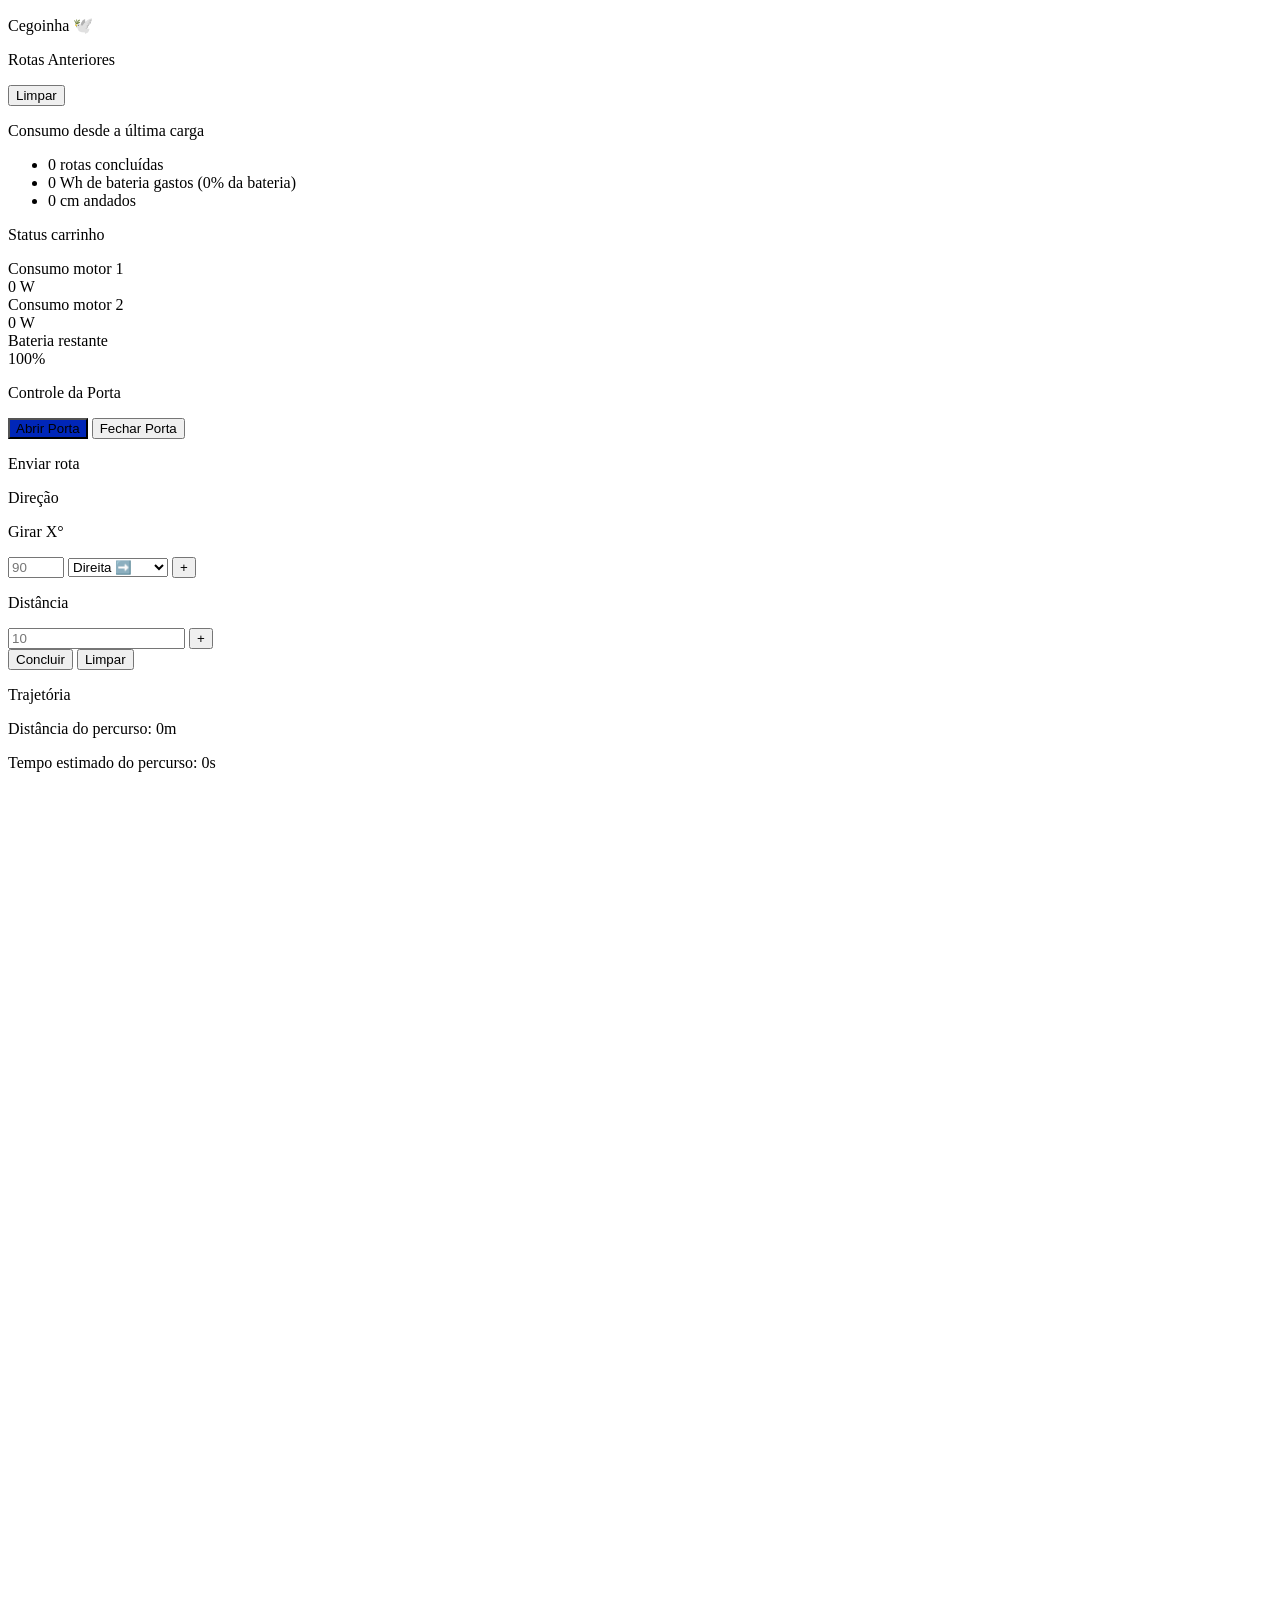
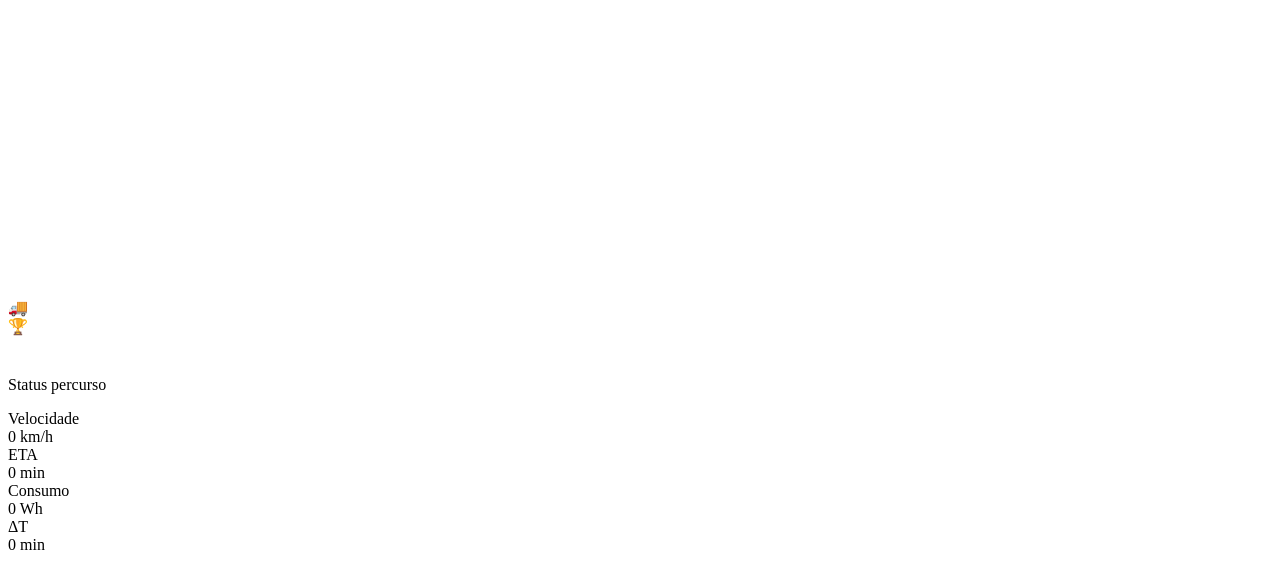
==== websocket/cegoinha_websocket/data/index.html @ 8a1ede05 "feat: Implementar interface e lógica para controle de rotas e status do carrinho - Adicionado arquiv" ====
<!DOCTYPE html>
<html lang="pt-BR">
<head>
<meta charset="UTF-8">
<meta name="viewport" content="width=device-width, initial-scale=1.0">
<title>Cegoinha 🕊️</title>
<link rel="stylesheet" href="/style.css">
</head>
<body>
<div class="main-container">
<div class="header"><p class="title">Cegoinha 🕊️</p></div>
<div class="divider divider-top"></div>
<section class="section rotas-anteriores">
<div class="section-header"><p class="section-title">Rotas Anteriores</p></div>
<div class="rotas-grid"></div>
<button class="btn-limpar btn-rotas-limpar">Limpar</button>
</section>
<div class="divider"></div>
<section class="section consumo-carga">
<p class="section-title">Consumo desde a última carga</p>
<ul class="consumo-list">
<li><span id="rotas-concluidas">0</span> rotas concluídas</li>
<li><span id="bateria-gasta">0</span> Wh de bateria gastos (<span id="porcentagem-gasta">0</span>% da bateria)</li>
<li><span id="distancia-total">0</span> cm andados</li>
</ul>
</section>
<div class="divider"></div>
<section class="section status-carrinho">
<p class="section-title">Status carrinho</p>
<div class="status-grid">
<div class="status-card"><div class="status-header">Consumo motor 1</div><div class="status-value">0 W</div></div>
<div class="status-card"><div class="status-header">Consumo motor 2</div><div class="status-value">0 W</div></div>
<div class="status-card"><div class="status-header">Bateria restante</div><div class="status-value"><span id="bateria-soc">100</span>%</div></div>
</div>
</section>
<div class="divider"></div>
<section class="section section-porta">
<p class="section-title">Controle da Porta</p>
<div class="acoes">
<button class="btn-concluir" id="btn-abrir-porta" style="background-color:#0026B8">Abrir Porta</button>
<button class="btn-limpar" id="btn-fechar-porta">Fechar Porta</button>
</div>
<p id="status-porta-info"></p>
</section>
<div class="divider"></div>
<div class="main-content">
<section class="section enviar-rota">
<p class="section-title">Enviar rota</p>
<div class="elementos-adicionados"></div>
<div class="adicionar-elementos">
<div class="adicionar-card rotacao-add">
<p class="add-label-top">Direção</p>
<p class="add-label-left">Girar X°</p>
<input type="number" class="add-input add-input-graus" id="input-graus" placeholder="90" min="0" max="360">
<select class="add-select-direcao" id="select-direcao">
<option value="direita">Direita ➡️</option>
<option value="esquerda">Esquerda ⬅️</option>
</select>
<button class="btn-add">+</button>
</div>
<div class="adicionar-card distancia-add">
<p class="add-label">Distância</p>
<input type="number" class="add-input" id="input-distancia" placeholder="10" min="0">
<button class="btn-add">+</button>
</div>
</div>
<div class="acoes">
<button class="btn-concluir">Concluir</button>
<button class="btn-limpar">Limpar</button>
</div>
</section>
<section class="section trajetoria">
<p class="section-title">Trajetória</p>
<div class="trajetoria-card">
<p class="trajetoria-info">Distância do percurso: 0m</p>
<p class="trajetoria-info">Tempo estimado do percurso: 0s</p>
<div class="mapa-grande">
<svg class="map-route-large" width="100%" height="100%" viewBox="0 0 400 350" preserveAspectRatio="xMidYMid meet" fill="none"></svg>
<div class="truck-icon-large">🚚</div>
<div class="award-icon-large">🏆</div>
</div>
</div>
<div class="status-percurso-section">
<p class="section-title" style="margin-top:40px">Status percurso</p>
<div class="status-percurso-grid">
<div class="status-percurso-card"><div class="status-header">Velocidade</div><div class="status-value">0 km/h</div></div>
<div class="status-percurso-card"><div class="status-header">ETA</div><div class="status-value">0 min</div></div>
<div class="status-percurso-card"><div class="status-header">Consumo</div><div class="status-value">0 Wh</div></div>
<div class="status-percurso-card"><div class="status-header">ΔT</div><div class="status-value">0 min</div></div>
</div>
</div>
</section>
</div>
</div>
<script src="/app.js"></script>
</body>
</html>
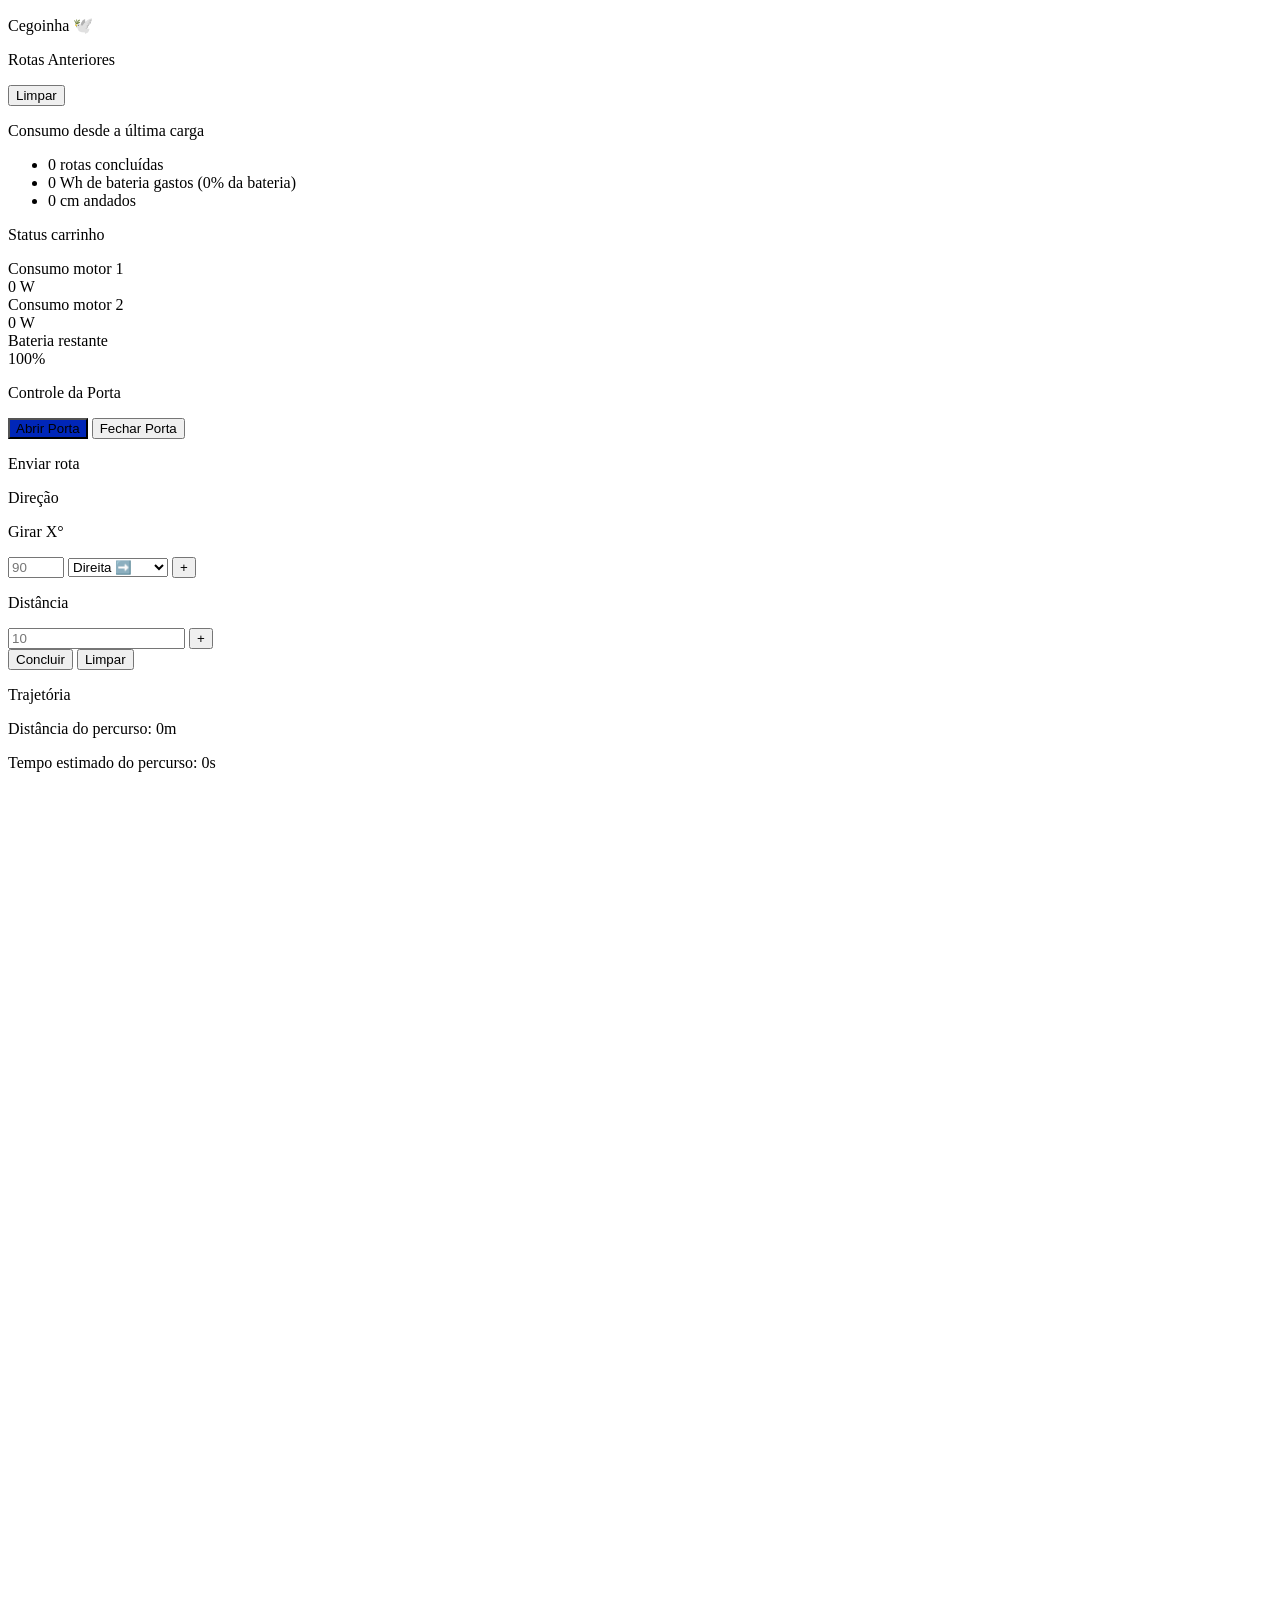
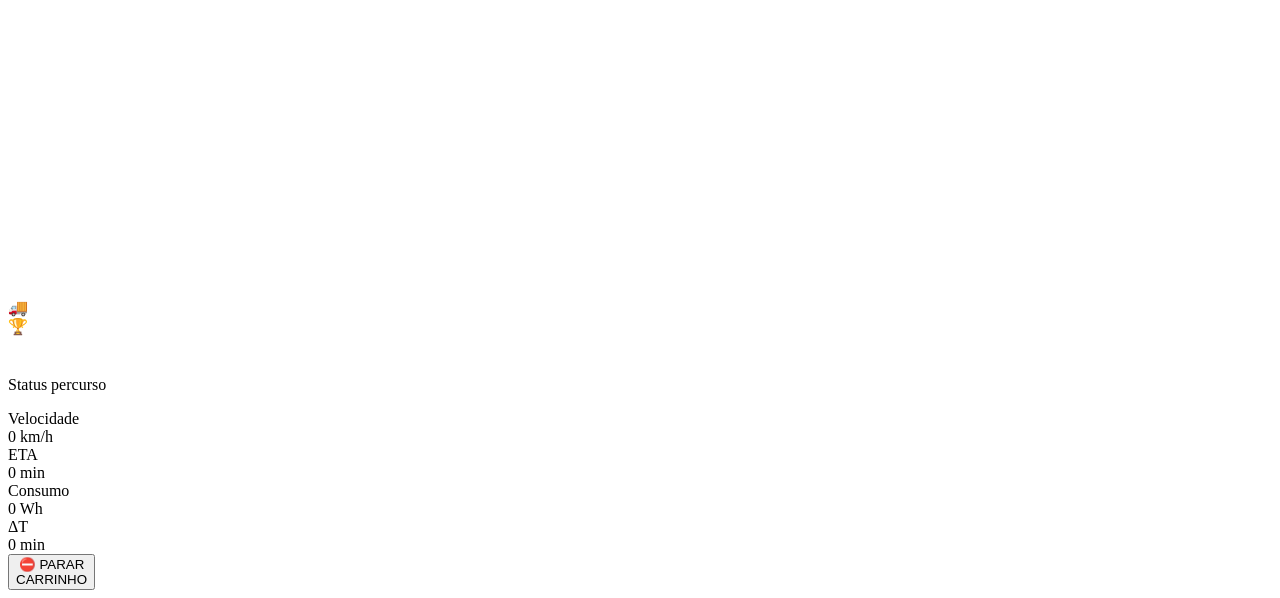
==== commit 3d755565: "Adiciona botão de interromper rota" ====
--- a/websocket/cegoinha_websocket/data/index.html
+++ b/websocket/cegoinha_websocket/data/index.html
@@ -65,8 +65,8 @@
 </div>
 </div>
 <div class="acoes">
-<button class="btn-concluir">Concluir</button>
-<button class="btn-limpar">Limpar</button>
+<button class="btn-concluir" id="btn-concluir-rota">Concluir</button>
+<button class="btn-limpar" id="btn-limpar-rota">Limpar</button>
 </div>
 </section>
 <section class="section trajetoria">
@@ -92,6 +92,16 @@
 </section>
 </div>
 </div>
+
+<!-- Botão Flutuante de Parar Carrinho (aparece apenas durante rota) -->
+<div id="btn-parar-container" class="btn-parar-container hidden">
+<button id="btn-parar-carrinho" class="btn-parar-flutuante">
+<span class="btn-parar-icon">⛔</span>
+<span class="btn-parar-text">PARAR<br>CARRINHO</span>
+</button>
+<div id="status-rota-info" class="status-rota-info"></div>
+</div>
+
 <script src="/app.js"></script>
 </body>
 </html>
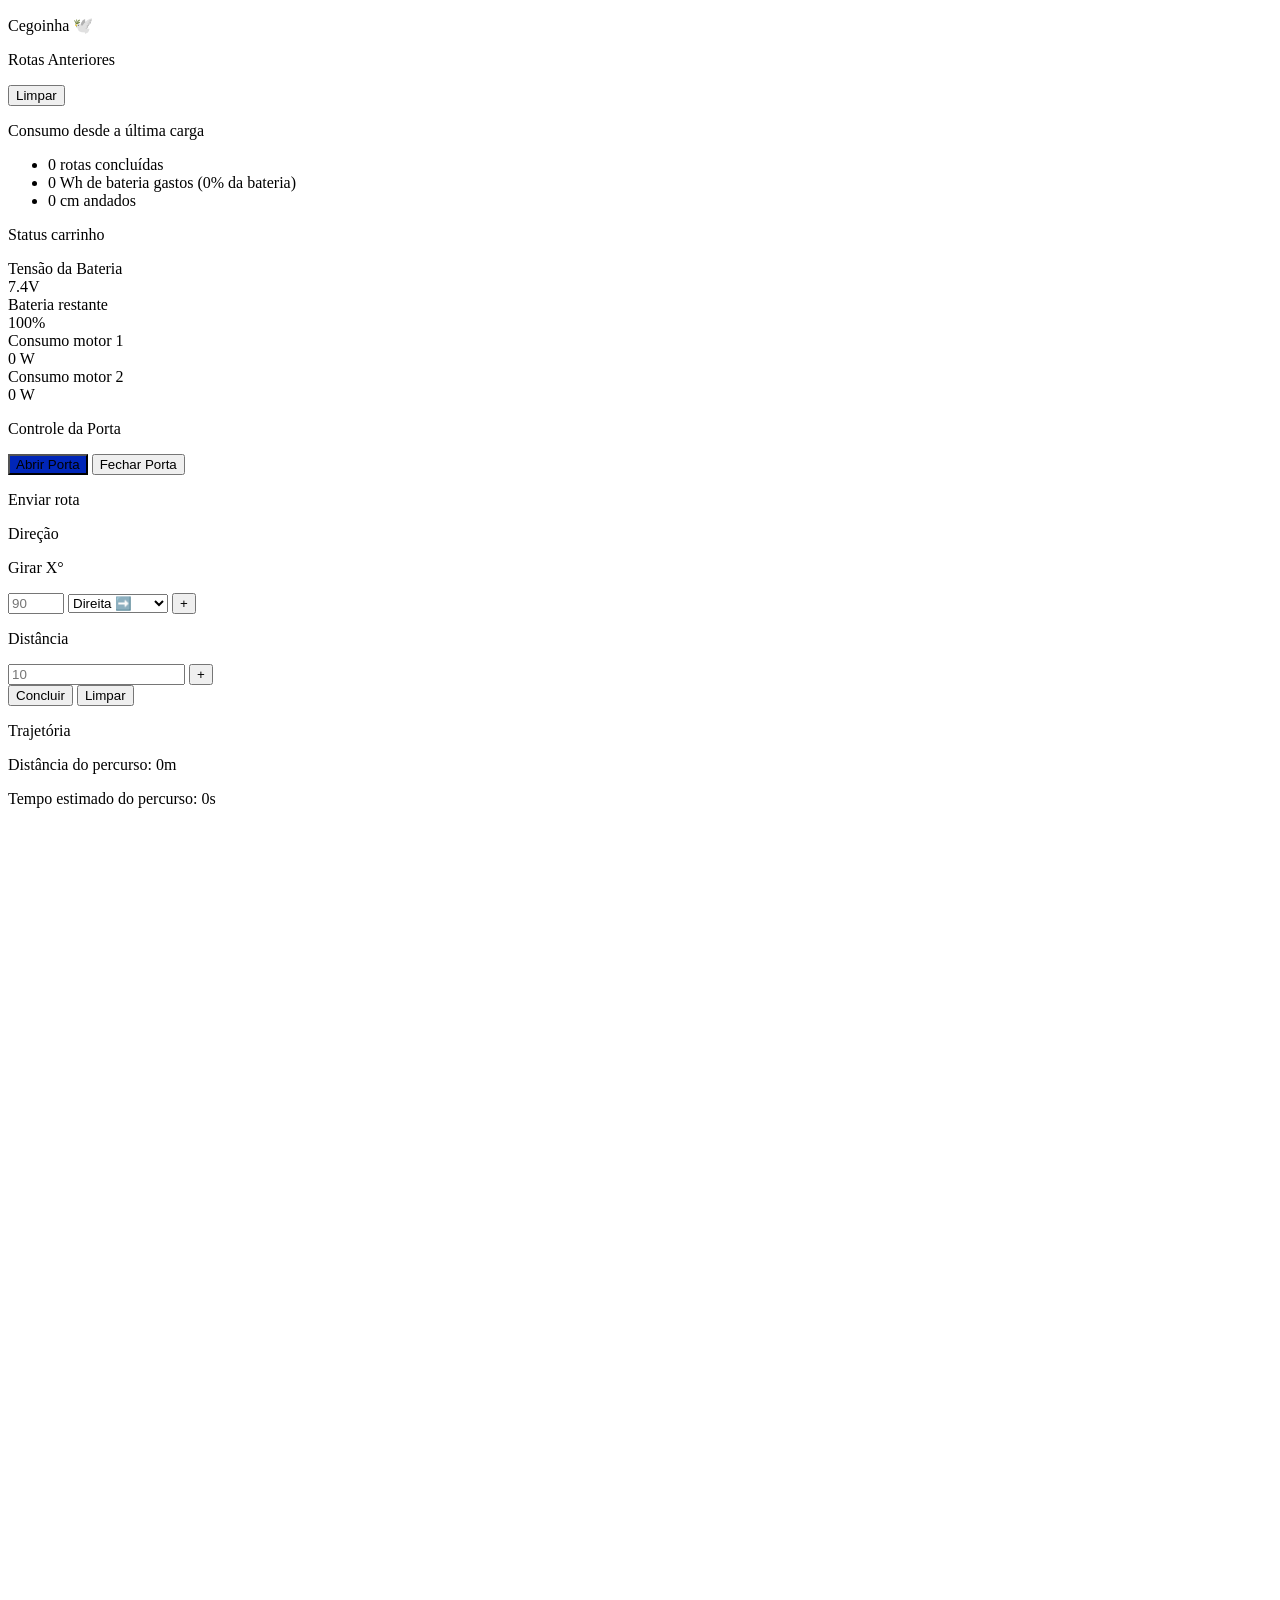
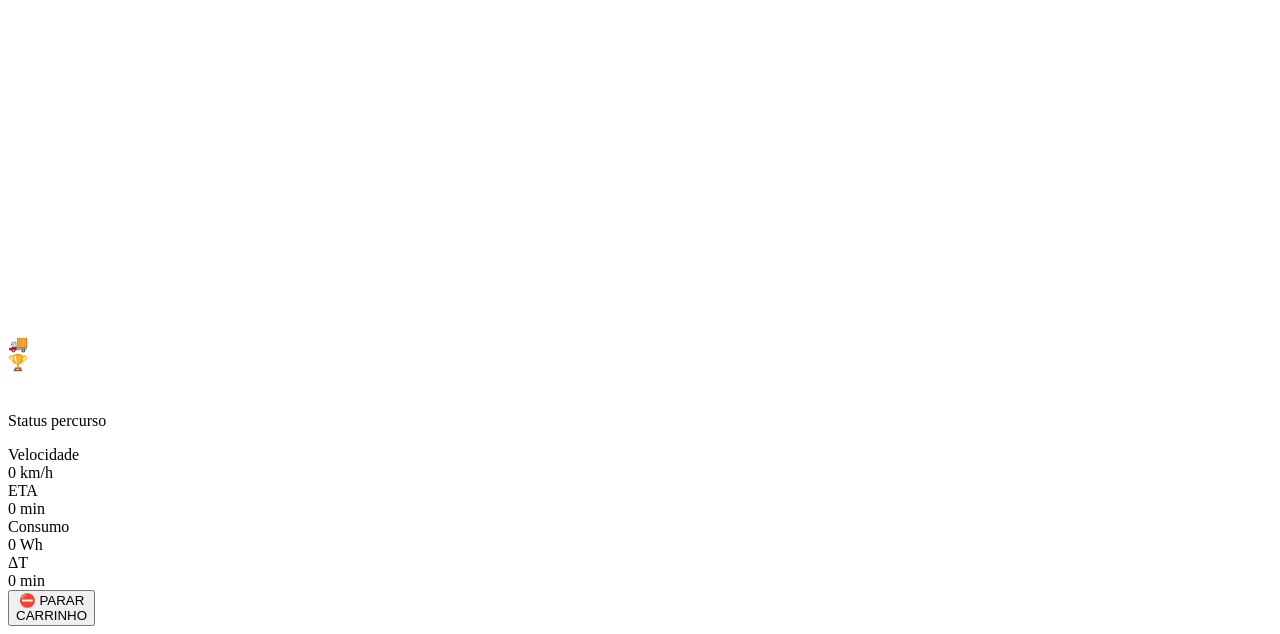
==== commit cfde736e: "Adiciona monitoramento de bateria com leitura de tensão e cálculo de SOC" ====
--- a/websocket/cegoinha_websocket/data/index.html
+++ b/websocket/cegoinha_websocket/data/index.html
@@ -28,9 +28,10 @@
 <section class="section status-carrinho">
 <p class="section-title">Status carrinho</p>
 <div class="status-grid">
+<div class="status-card"><div class="status-header">Tensão da Bateria</div><div class="status-value"><span id="bateria-voltage">7.4</span>V</div></div>
+<div class="status-card"><div class="status-header">Bateria restante</div><div class="status-value"><span id="bateria-soc">100</span>%</div></div>
 <div class="status-card"><div class="status-header">Consumo motor 1</div><div class="status-value">0 W</div></div>
 <div class="status-card"><div class="status-header">Consumo motor 2</div><div class="status-value">0 W</div></div>
-<div class="status-card"><div class="status-header">Bateria restante</div><div class="status-value"><span id="bateria-soc">100</span>%</div></div>
 </div>
 </section>
 <div class="divider"></div>
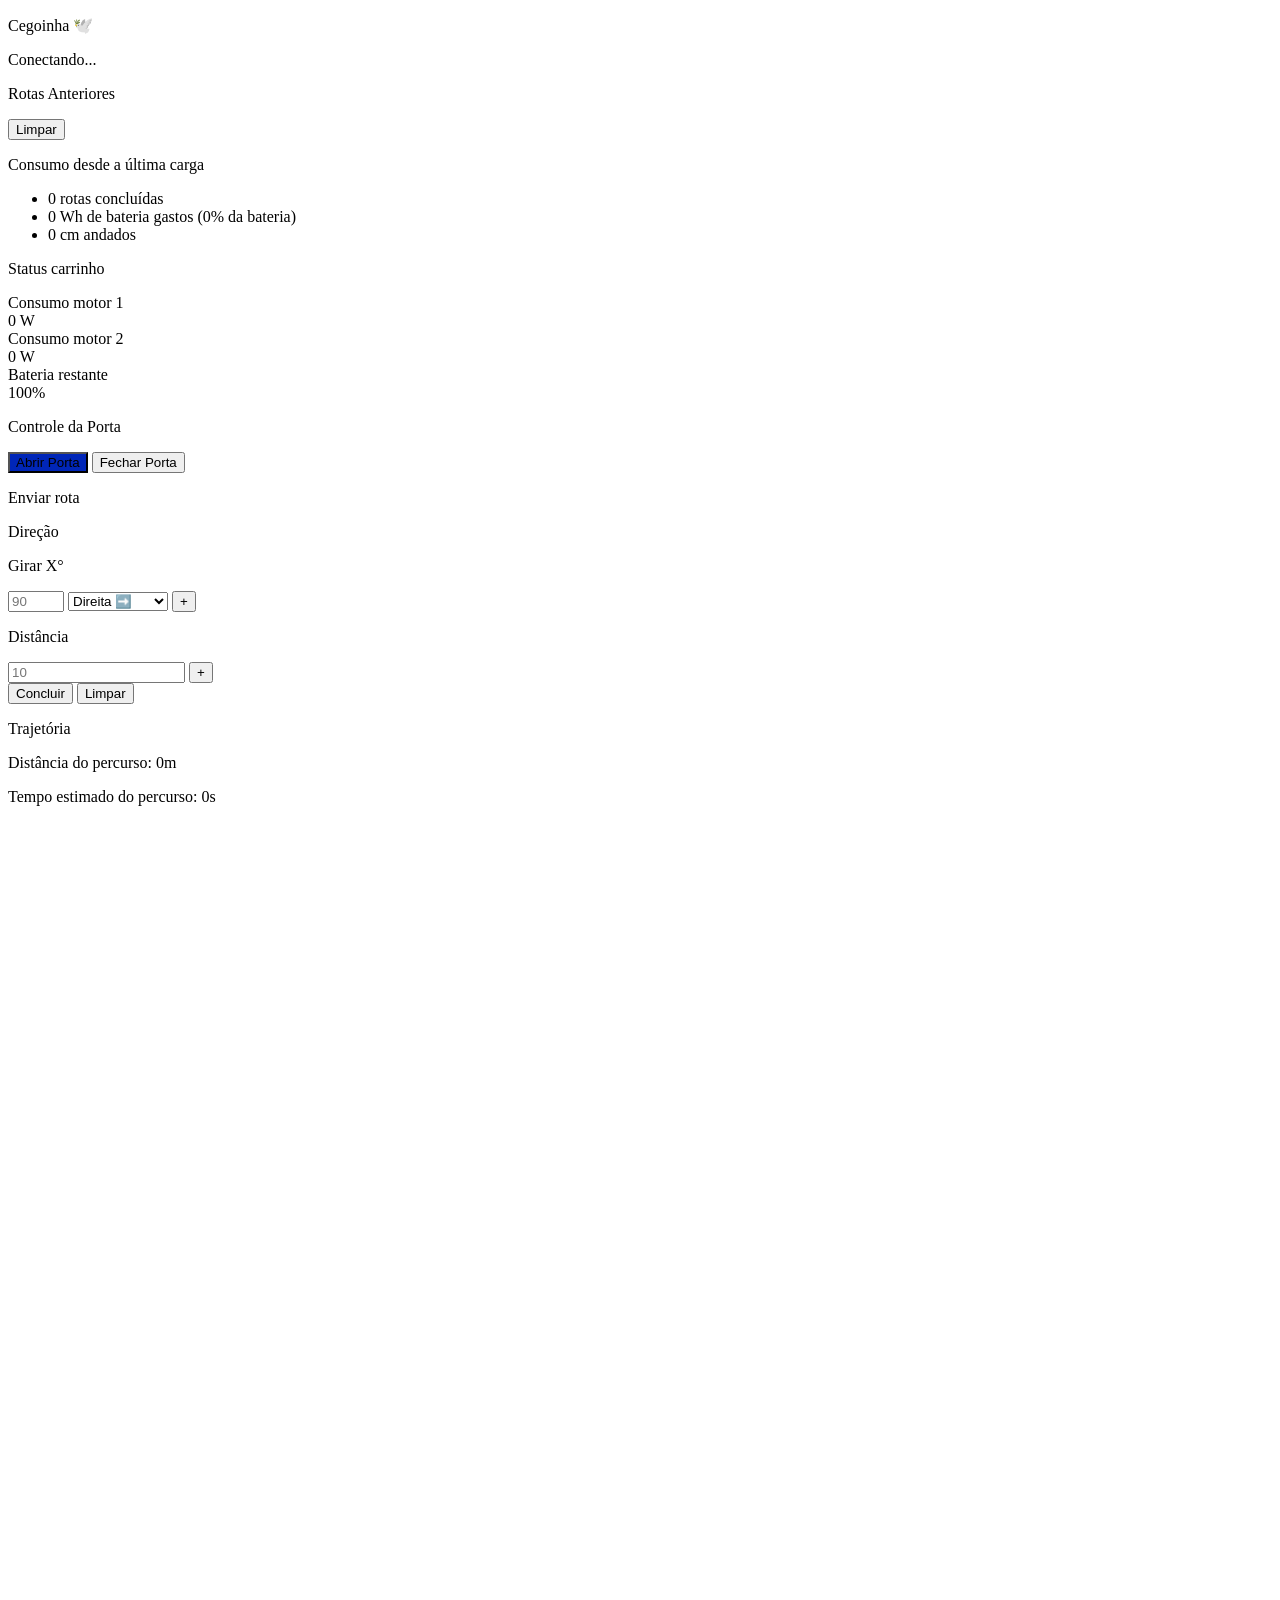
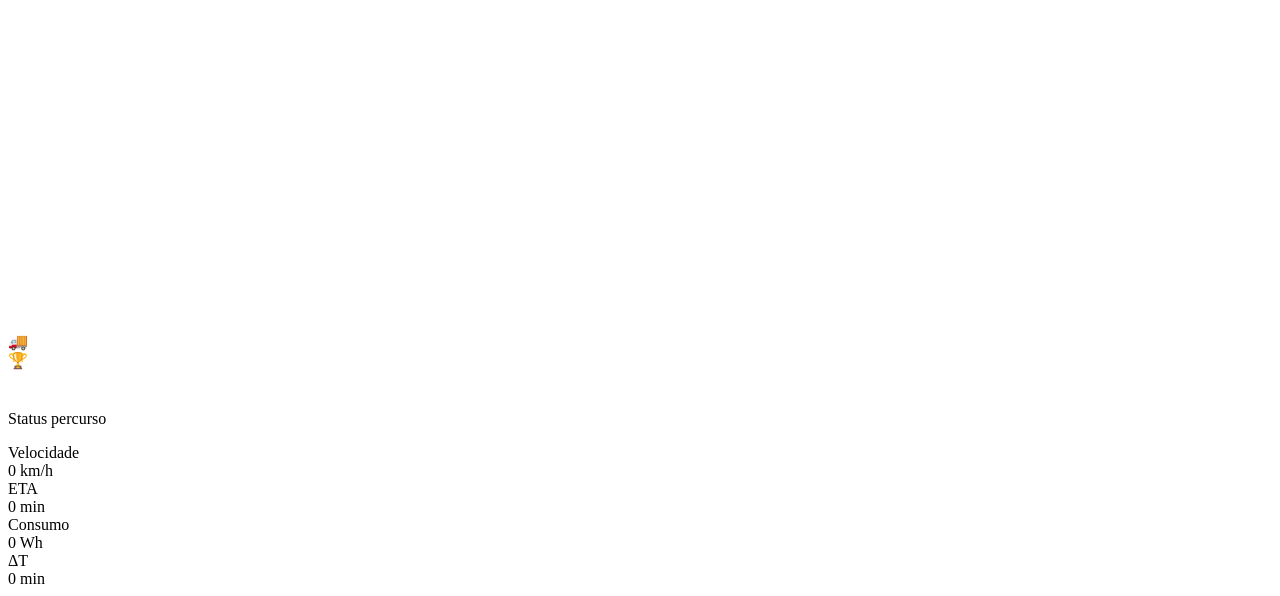
==== commit 032689d7: "feat: implementar melhorias críticas de segurança e performance ✨ Melhorias Críticas (Backend ESP32)" ====
--- a/websocket/cegoinha_websocket/data/index.html
+++ b/websocket/cegoinha_websocket/data/index.html
@@ -3,12 +3,22 @@
 <head>
 <meta charset="UTF-8">
 <meta name="viewport" content="width=device-width, initial-scale=1.0">
+<meta name="description" content="Sistema de controle de rotas para carrinho autônomo Cegoinha">
+<meta name="theme-color" content="#313C41">
 <title>Cegoinha 🕊️</title>
+<link rel="manifest" href="/manifest.json">
 <link rel="stylesheet" href="/style.css">
+<link rel="apple-touch-icon" href="/icon-192.png">
 </head>
 <body>
 <div class="main-container">
-<div class="header"><p class="title">Cegoinha 🕊️</p></div>
+<div class="header">
+<p class="title">Cegoinha 🕊️</p>
+<div class="connection-status" id="ws-status">
+<span class="status-dot"></span>
+<span class="status-text">Conectando...</span>
+</div>
+</div>
 <div class="divider divider-top"></div>
 <section class="section rotas-anteriores">
 <div class="section-header"><p class="section-title">Rotas Anteriores</p></div>
@@ -28,10 +38,9 @@
 <section class="section status-carrinho">
 <p class="section-title">Status carrinho</p>
 <div class="status-grid">
-<div class="status-card"><div class="status-header">Tensão da Bateria</div><div class="status-value"><span id="bateria-voltage">7.4</span>V</div></div>
-<div class="status-card"><div class="status-header">Bateria restante</div><div class="status-value"><span id="bateria-soc">100</span>%</div></div>
 <div class="status-card"><div class="status-header">Consumo motor 1</div><div class="status-value">0 W</div></div>
 <div class="status-card"><div class="status-header">Consumo motor 2</div><div class="status-value">0 W</div></div>
+<div class="status-card"><div class="status-header">Bateria restante</div><div class="status-value"><span id="bateria-soc">100</span>%</div></div>
 </div>
 </section>
 <div class="divider"></div>
@@ -93,16 +102,20 @@
 </section>
 </div>
 </div>
-
-<!-- Botão Flutuante de Parar Carrinho (aparece apenas durante rota) -->
-<div id="btn-parar-container" class="btn-parar-container hidden">
-<button id="btn-parar-carrinho" class="btn-parar-flutuante">
-<span class="btn-parar-icon">⛔</span>
-<span class="btn-parar-text">PARAR<br>CARRINHO</span>
-</button>
-<div id="status-rota-info" class="status-rota-info"></div>
-</div>
-
-<script src="/app.js"></script>
+<script src="/app_new.js"></script>
+<script>
+// Registrar Service Worker para PWA
+if ('serviceWorker' in navigator) {
+    window.addEventListener('load', () => {
+        navigator.serviceWorker.register('/sw.js')
+            .then(registration => {
+                console.log('✅ Service Worker registrado:', registration.scope);
+            })
+            .catch(error => {
+                console.log('❌ Erro ao registrar Service Worker:', error);
+            });
+    });
+}
+</script>
 </body>
 </html>
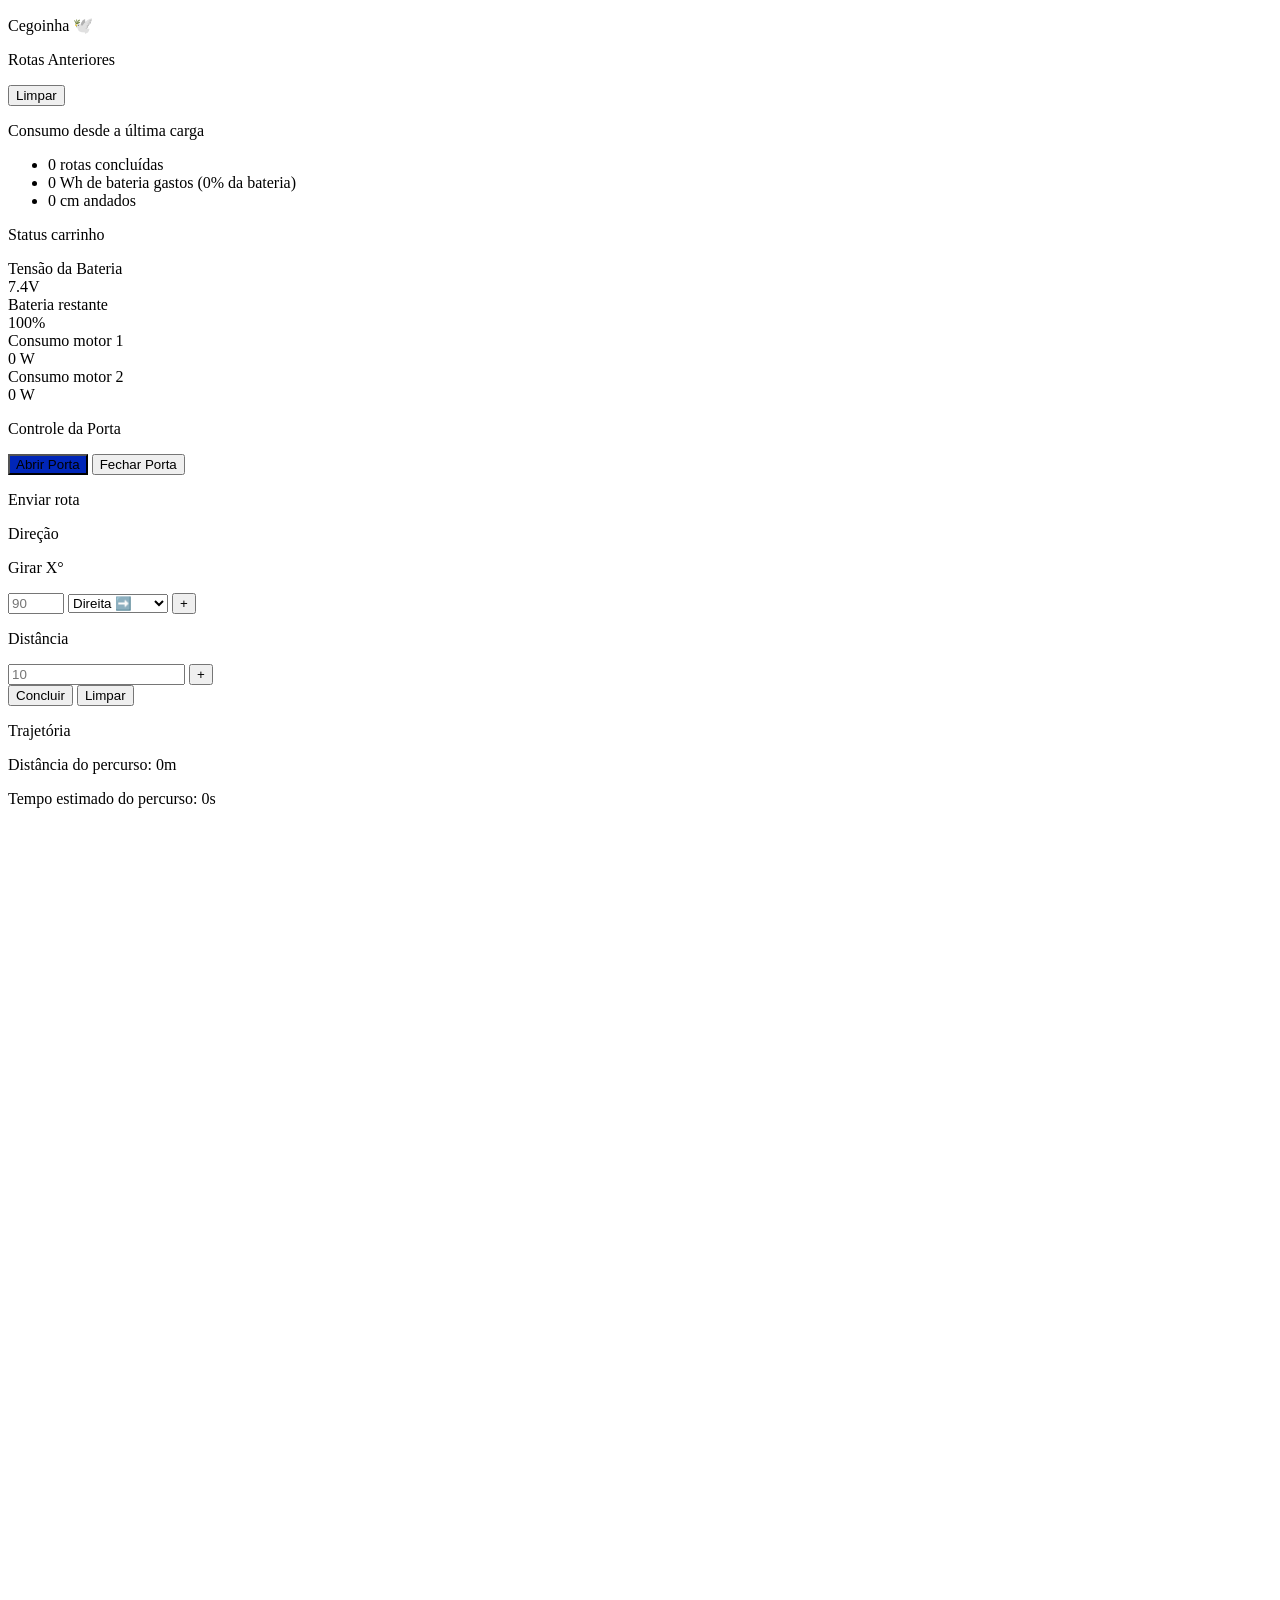
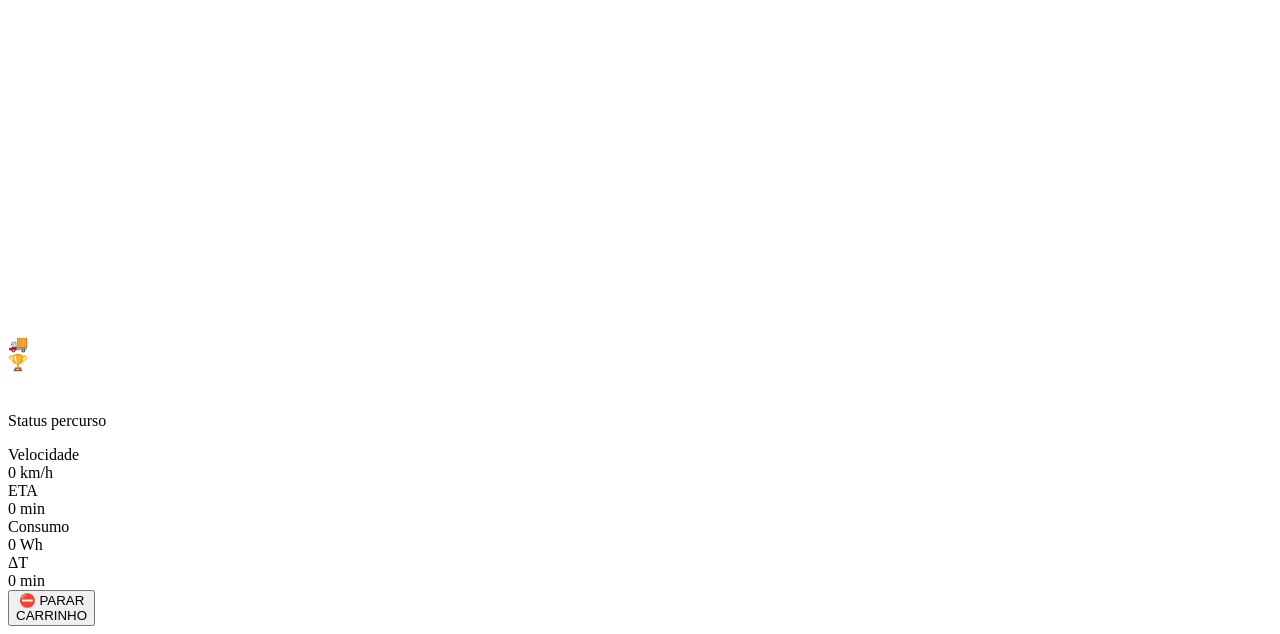
==== commit 69a15fbd: "Merge pull request #22 from cunha-luiss/andar- Código para funcionamento total do carro" ====
--- a/websocket/cegoinha_websocket/data/index.html
+++ b/websocket/cegoinha_websocket/data/index.html
@@ -3,22 +3,12 @@
 <head>
 <meta charset="UTF-8">
 <meta name="viewport" content="width=device-width, initial-scale=1.0">
-<meta name="description" content="Sistema de controle de rotas para carrinho autônomo Cegoinha">
-<meta name="theme-color" content="#313C41">
 <title>Cegoinha 🕊️</title>
-<link rel="manifest" href="/manifest.json">
 <link rel="stylesheet" href="/style.css">
-<link rel="apple-touch-icon" href="/icon-192.png">
 </head>
 <body>
 <div class="main-container">
-<div class="header">
-<p class="title">Cegoinha 🕊️</p>
-<div class="connection-status" id="ws-status">
-<span class="status-dot"></span>
-<span class="status-text">Conectando...</span>
-</div>
-</div>
+<div class="header"><p class="title">Cegoinha 🕊️</p></div>
 <div class="divider divider-top"></div>
 <section class="section rotas-anteriores">
 <div class="section-header"><p class="section-title">Rotas Anteriores</p></div>
@@ -38,9 +28,10 @@
 <section class="section status-carrinho">
 <p class="section-title">Status carrinho</p>
 <div class="status-grid">
+<div class="status-card"><div class="status-header">Tensão da Bateria</div><div class="status-value"><span id="bateria-voltage">7.4</span>V</div></div>
+<div class="status-card"><div class="status-header">Bateria restante</div><div class="status-value"><span id="bateria-soc">100</span>%</div></div>
 <div class="status-card"><div class="status-header">Consumo motor 1</div><div class="status-value">0 W</div></div>
 <div class="status-card"><div class="status-header">Consumo motor 2</div><div class="status-value">0 W</div></div>
-<div class="status-card"><div class="status-header">Bateria restante</div><div class="status-value"><span id="bateria-soc">100</span>%</div></div>
 </div>
 </section>
 <div class="divider"></div>
@@ -102,20 +93,16 @@
 </section>
 </div>
 </div>
-<script src="/app_new.js"></script>
-<script>
-// Registrar Service Worker para PWA
-if ('serviceWorker' in navigator) {
-    window.addEventListener('load', () => {
-        navigator.serviceWorker.register('/sw.js')
-            .then(registration => {
-                console.log('✅ Service Worker registrado:', registration.scope);
-            })
-            .catch(error => {
-                console.log('❌ Erro ao registrar Service Worker:', error);
-            });
-    });
-}
-</script>
+
+<!-- Botão Flutuante de Parar Carrinho (aparece apenas durante rota) -->
+<div id="btn-parar-container" class="btn-parar-container hidden">
+<button id="btn-parar-carrinho" class="btn-parar-flutuante">
+<span class="btn-parar-icon">⛔</span>
+<span class="btn-parar-text">PARAR<br>CARRINHO</span>
+</button>
+<div id="status-rota-info" class="status-rota-info"></div>
+</div>
+
+<script src="/app.js"></script>
 </body>
 </html>
